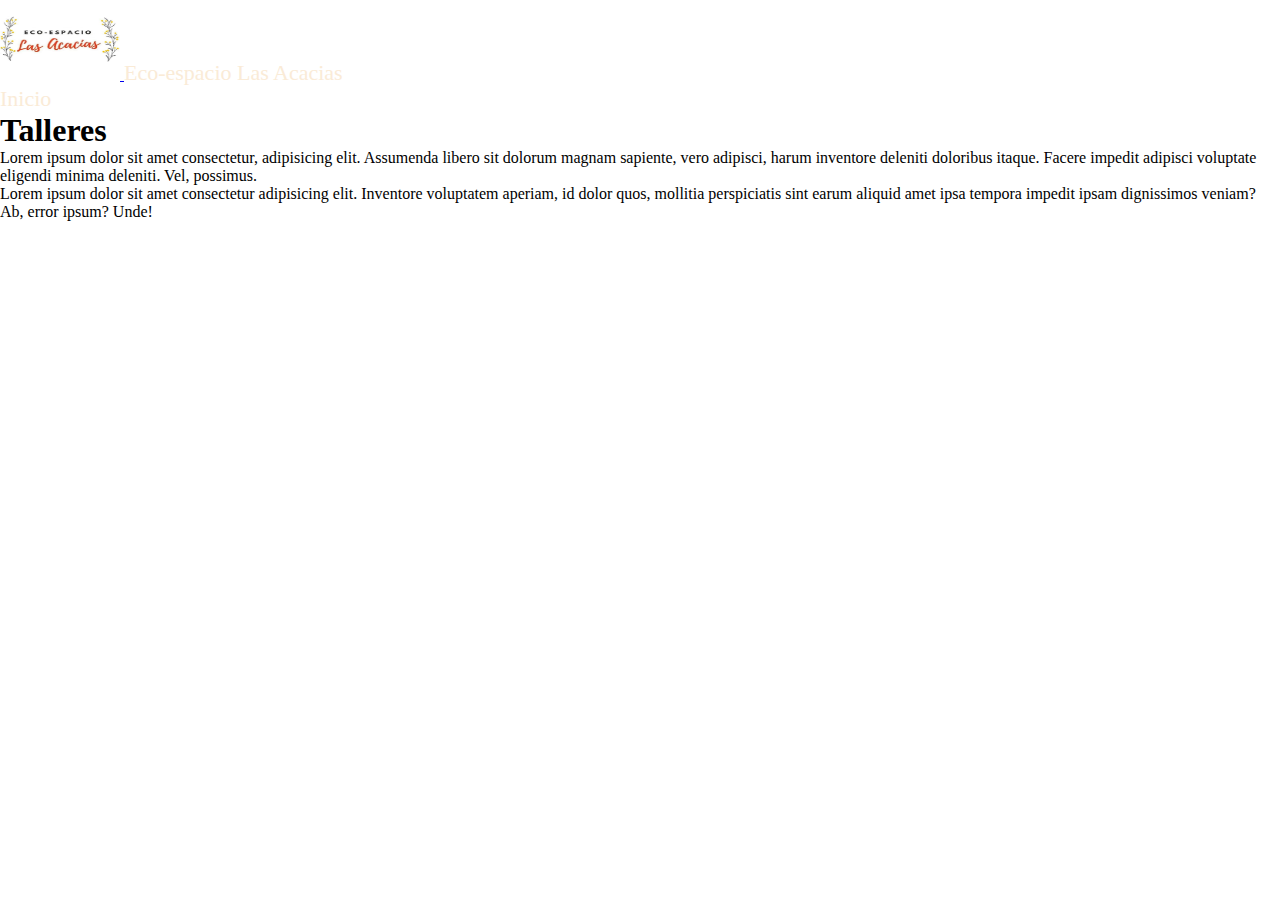
==== talleres.html @ 19cfc83d "Agregue talleres e img" ====
<!DOCTYPE html>
<html lang="en">
<head>
    <meta charset="UTF-8">
    <meta name="viewport" content="width=device-width, initial-scale=1.0">
    <link href="https://cdn.jsdelivr.net/npm/bootstrap@5.3.0/dist/css/bootstrap.min.css" rel="stylesheet" integrity="sha384-9ndCyUaIbzAi2FUVXJi0CjmCapSmO7SnpJef0486qhLnuZ2cdeRhO02iuK6FUUVM" crossorigin="anonymous">
    <link rel="stylesheet" href="styles.css">   
    <title>Talleres</title>
</head>
<body>
    <header class="bg-light">
        <nav class="navbar bg-success p-0">
            <div class="container justify-content-between">
                <div class="logo-container">
                    <a class="navbar-brand" href="index.html">
                        <img src="images/logo.JPG" class="imgLogo" alt="Logo Eco-espacio Las Acacias">
                    </a>
                    <span>Eco-espacio Las Acacias</span>
                </div>
                <div class="talleres-container">
                    <a href="index.html">Inicio</a>
                </div>
            </div>
        </nav>
        <h1 class="text-center p-3">Talleres</h1>
    </header>
    <main>
        <div class="container">
            <div class="row">
                <div class="col-lg-6 bg-success">
                    Lorem ipsum dolor sit amet consectetur, adipisicing elit. Assumenda libero sit dolorum magnam sapiente, vero adipisci, harum inventore deleniti doloribus itaque. Facere impedit adipisci voluptate eligendi minima deleniti. Vel, possimus.
                </div>
                <div class="col-lg-6 bg-secondary">
                    Lorem ipsum dolor sit amet consectetur adipisicing elit. Inventore voluptatem aperiam, id dolor quos, mollitia perspiciatis sint earum aliquid amet ipsa tempora impedit ipsam dignissimos veniam? Ab, error ipsum? Unde!
                </div>
            </div>
        </div>
    </main>





<script src="https://cdn.jsdelivr.net/npm/bootstrap@5.3.0/dist/js/bootstrap.bundle.min.js" integrity="sha384-geWF76RCwLtnZ8qwWowPQNguL3RmwHVBC9FhGdlKrxdiJJigb/j/68SIy3Te4Bkz" crossorigin="anonymous"></script>
</body>
</html>
---- styles.css ----
*,
*::after,
*::before{
    margin: 0;
    padding: 0;
    box-sizing: border-box;
}

.header{
    height: 100vh;
}

.talleres-container a{
    color: antiquewhite;
    font-size: 22px;
    text-decoration: none;
}

.logo-container span{  
    color: antiquewhite;
    font-size: 22px;
}

.carrusel{
    height: 600px
}

.imgLogo{
    width: 120px;
    height: 80px;
}
.imagenHuerta{
    height: 400px;
    max-height: 400px;
}

.main{
    padding-top: 100px;
    background-color: lightgray;
}
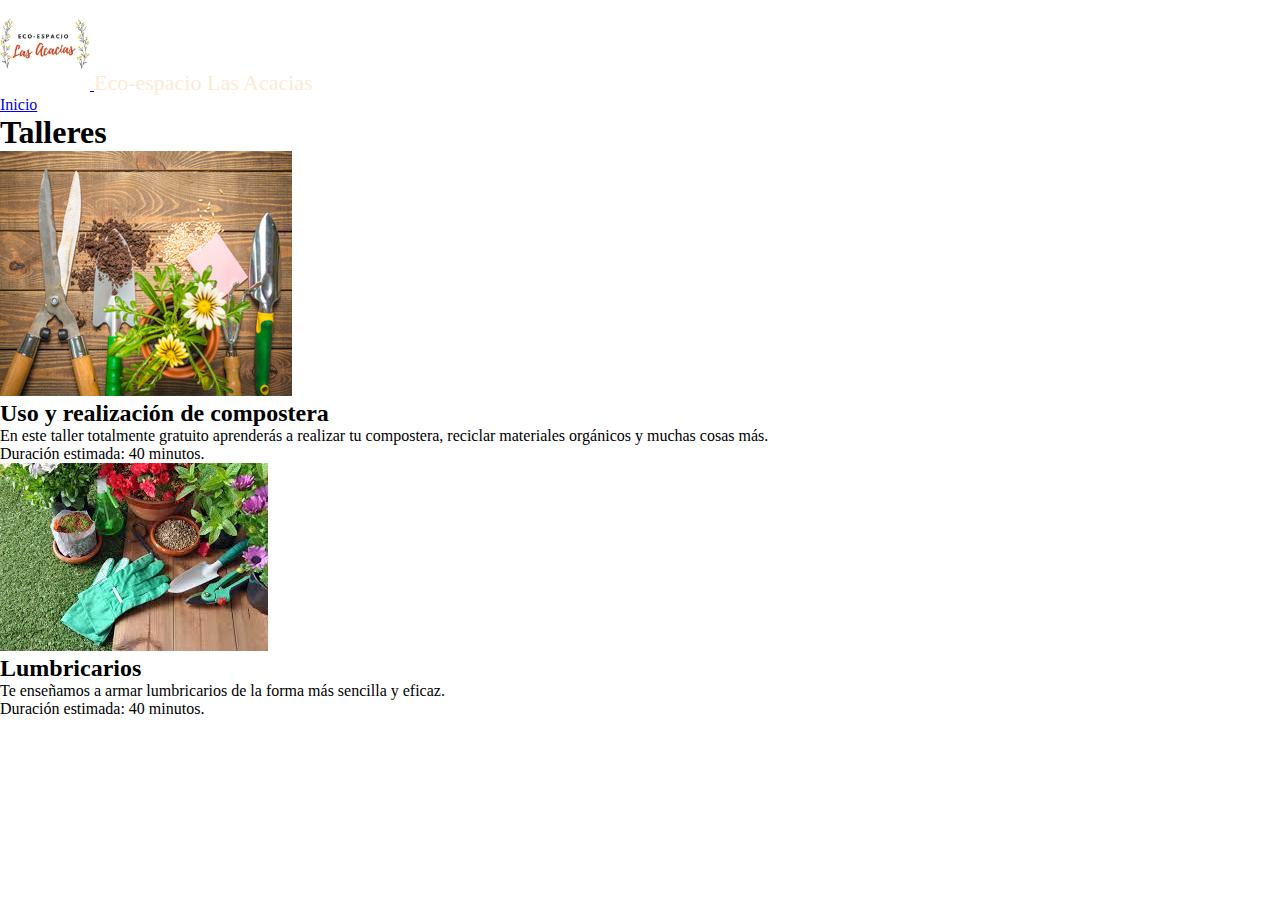
==== commit 88cc1837: "Creacion de otras paginas" ====
--- a/talleres.html
+++ b/talleres.html
@@ -28,10 +28,23 @@
         <div class="container">
             <div class="row">
                 <div class="col-lg-6 bg-success">
-                    Lorem ipsum dolor sit amet consectetur, adipisicing elit. Assumenda libero sit dolorum magnam sapiente, vero adipisci, harum inventore deleniti doloribus itaque. Facere impedit adipisci voluptate eligendi minima deleniti. Vel, possimus.
+                    <div class="talleresimg">
+                        <img src="images/talleres3.jpg" class="talleres3" alt="imagentalleres3">
+                    <h2>Uso y realización de compostera</h2>
+                    <p>En este taller totalmente gratuito aprenderás a realizar tu compostera, reciclar materiales
+                        orgánicos y muchas cosas más.
+                    </p>
+                    <p>Duración estimada: 40 minutos.</p>
+ 
                 </div>
                 <div class="col-lg-6 bg-secondary">
-                    Lorem ipsum dolor sit amet consectetur adipisicing elit. Inventore voluptatem aperiam, id dolor quos, mollitia perspiciatis sint earum aliquid amet ipsa tempora impedit ipsam dignissimos veniam? Ab, error ipsum? Unde!
+                    <div class="talleresimg">
+                        <img src="images/talleres2.jpg" class="talleres2" alt="imagentalleres2">
+                        <h2>Lumbricarios</h2>
+                        <p>Te enseñamos a armar lumbricarios de la forma más sencilla y eficaz.
+                        </p>
+                        <p>Duración estimada: 40 minutos.</p>
+
                 </div>
             </div>
         </div>
--- a/styles.css
+++ b/styles.css
@@ -10,7 +10,7 @@
     height: 100vh;
 }
 
-.talleres-container a{
+.paginas-container a{
     color: antiquewhite;
     font-size: 22px;
     text-decoration: none;
@@ -26,8 +26,8 @@
 }
 
 .imgLogo{
-    width: 120px;
-    height: 80px;
+    width: 90px;
+    height: auto;
 }
 .imagenHuerta{
     height: 400px;
@@ -38,5 +38,16 @@
     padding-top: 100px;
     background-color: lightgray;
 }
+.talleresimg {
+    object-fit: cover;
+}
 
-
+.imgnosotros {
+  width: 100%;
+  height: auto;
+  max-width: 100%;
+  max-height: 40%;
+  object-fit: cover;
+  border-radius: 30px;
+  
+}
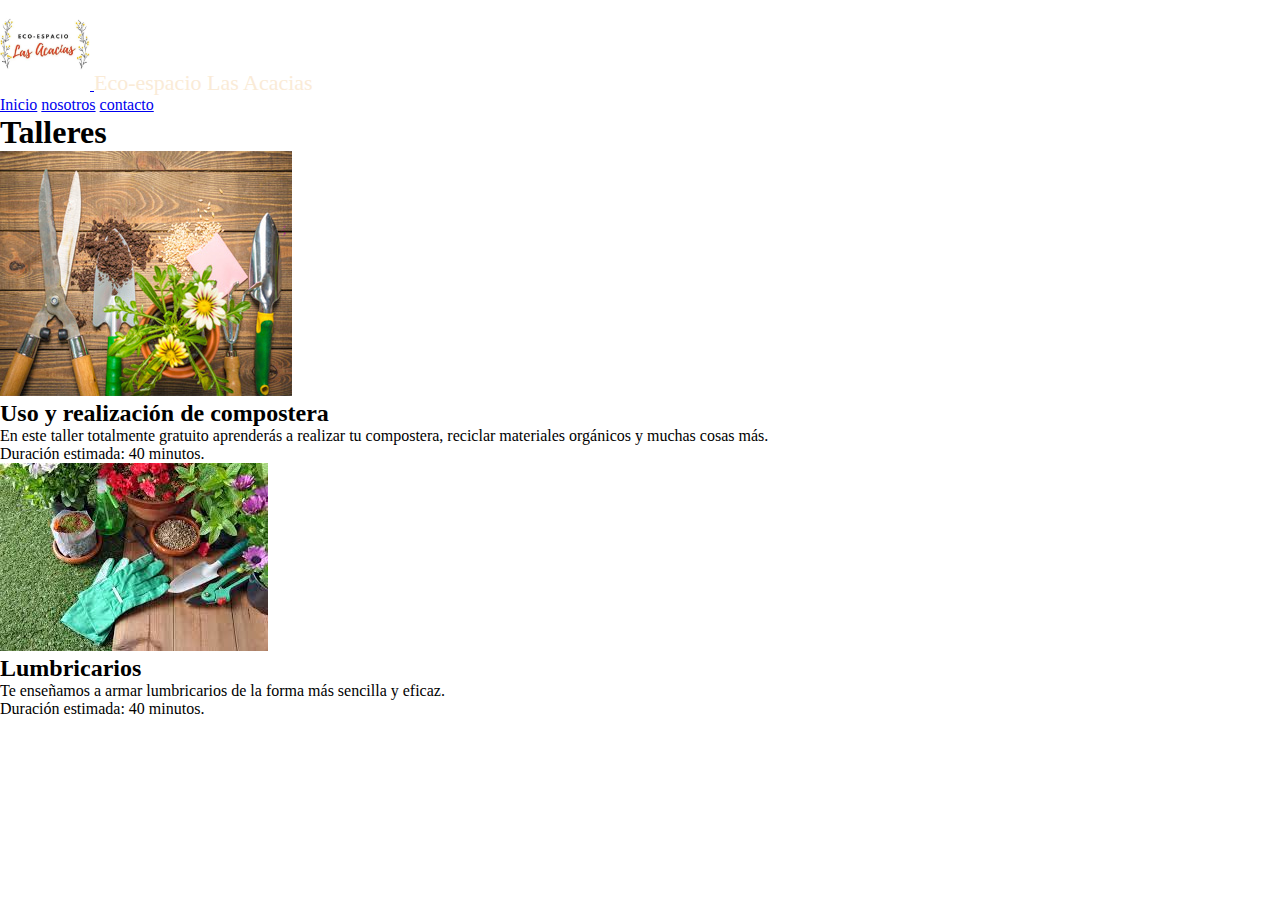
==== commit 0dab5f9c: "creación de páginas 2" ====
--- a/talleres.html
+++ b/talleres.html
@@ -18,7 +18,10 @@
                     <span>Eco-espacio Las Acacias</span>
                 </div>
                 <div class="talleres-container">
-                    <a href="index.html">Inicio</a>
+                    <a href="/index.html">Inicio</a>
+                    <a href="/pages/nosotros.html">nosotros</a>
+                    <a href="/pages/contacto.html">contacto</a>
+
                 </div>
             </div>
         </nav>
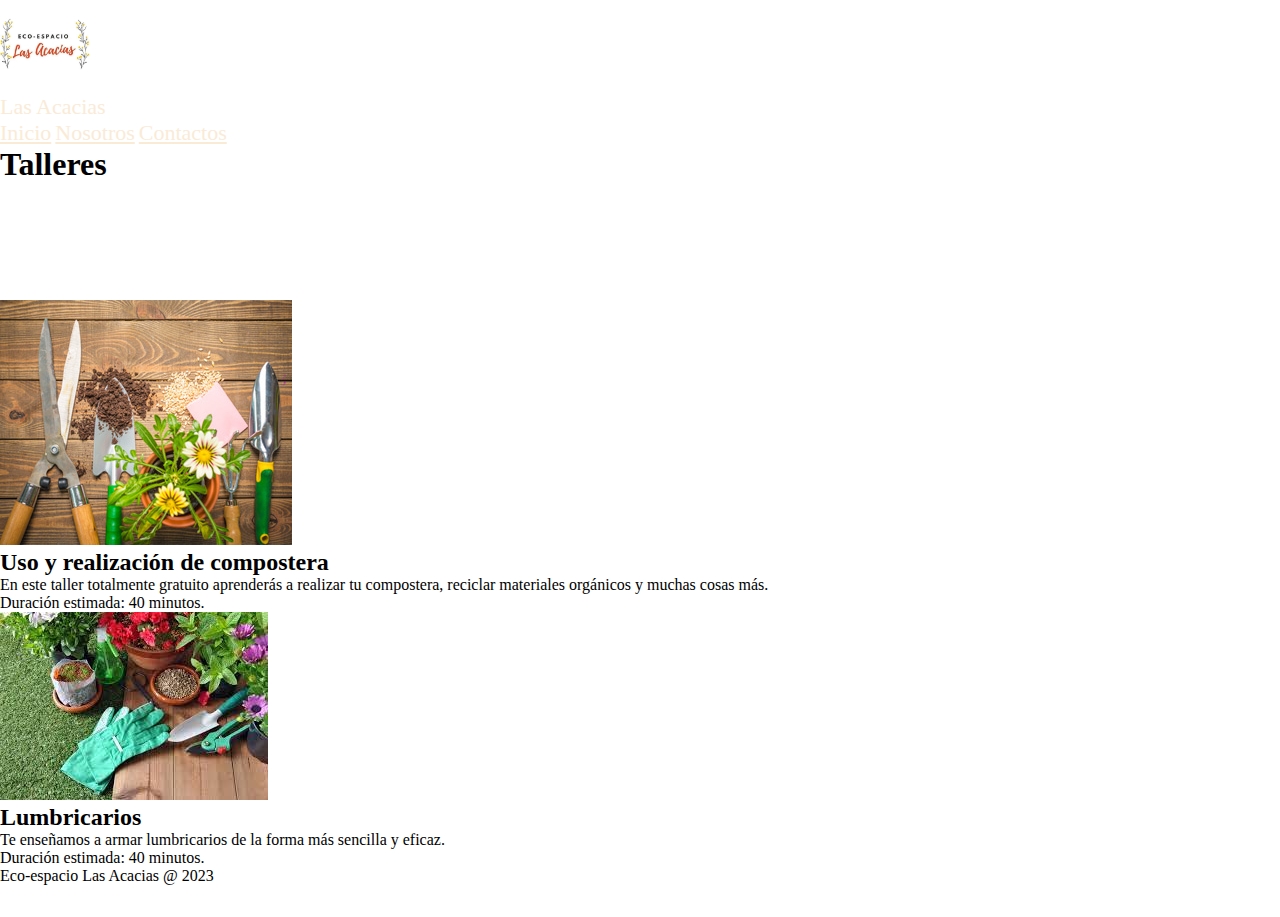
==== commit 62defe8e: "Arreglos generales y finales" ====
--- a/talleres.html
+++ b/talleres.html
@@ -8,54 +8,58 @@
     <title>Talleres</title>
 </head>
 <body>
-    <header class="bg-light">
-        <nav class="navbar bg-success p-0">
-            <div class="container justify-content-between">
-                <div class="logo-container">
-                    <a class="navbar-brand" href="index.html">
+    <header class="bg-success header-talleres">
+        <nav class="navbar bg-success p-0 py-2">
+            <div class="container-fluid px-sm-5 justify-content-between">
+                <div class="logo-container d-flex align-items-center justify-content-between flex-column">
+                    <a class="navbar-brand m-0" href="index.html">
                         <img src="images/logo.JPG" class="imgLogo" alt="Logo Eco-espacio Las Acacias">
                     </a>
-                    <span>Eco-espacio Las Acacias</span>
+                    <p class="mt-1">Las Acacias</p>
                 </div>
-                <div class="talleres-container">
-                    <a href="/index.html">Inicio</a>
-                    <a href="/pages/nosotros.html">nosotros</a>
-                    <a href="/pages/contacto.html">contacto</a>
-
-                </div>
+                <div class="paginas-container">
+                    <a class="px-1" href="index.html">Inicio</a>
+                    <a class="px-1" href="pages/nosotros.html">Nosotros</a>
+                    <a class="px-1" href="pages/contacto.html">Contactos</a>
+            </div>
             </div>
         </nav>
         <h1 class="text-center p-3">Talleres</h1>
     </header>
-    <main>
-        <div class="container">
+    <main class="main-talleres bg-warning d-flex flex-column align-items-center justify-content-center py-4">
+        <div class="container-fluid">
             <div class="row">
-                <div class="col-lg-6 bg-success">
-                    <div class="talleresimg">
-                        <img src="images/talleres3.jpg" class="talleres3" alt="imagentalleres3">
-                    <h2>Uso y realización de compostera</h2>
-                    <p>En este taller totalmente gratuito aprenderás a realizar tu compostera, reciclar materiales
-                        orgánicos y muchas cosas más.
-                    </p>
-                    <p>Duración estimada: 40 minutos.</p>
- 
-                </div>
-                <div class="col-lg-6 bg-secondary">
-                    <div class="talleresimg">
-                        <img src="images/talleres2.jpg" class="talleres2" alt="imagentalleres2">
-                        <h2>Lumbricarios</h2>
-                        <p>Te enseñamos a armar lumbricarios de la forma más sencilla y eficaz.
+                <div class="col-lg-6">
+                    <div class="container">
+                        <div class="talleresimg d-flex flex-column align-items-center justify-content-center">
+                            <img src="images/talleres3.jpg" class="talleres3" alt="imagentalleres3">
+                        <h2>Uso y realización de compostera</h2>
+                        <p>En este taller totalmente gratuito aprenderás a realizar tu compostera, reciclar materiales
+                            orgánicos y muchas cosas más.
                         </p>
                         <p>Duración estimada: 40 minutos.</p>
-
+                        </div>
+                    </div>
+                </div>
+                <div class="col-lg-6">
+                    <div class="container">
+                        <div class="talleresimg d-flex flex-column align-items-center justify-content-center">
+                            <img src="images/talleres2.jpg" class="talleresimg" alt="imagentalleres2">
+                            <h2>Lumbricarios</h2>
+                            <p>Te enseñamos a armar lumbricarios de la forma más sencilla y eficaz.
+                            </p>
+                            <p>Duración estimada: 40 minutos.</p>
+                        </div>
+                    </div>
                 </div>
             </div>
         </div>
     </main>
-
-
-
-
+    <footer class="bg-success py-2">
+        <div class="d-flex justify-content-center align-items-center">
+            <p class="m-0 text-semi-bold h5">Eco-espacio Las Acacias @ 2023</p>
+        </div>
+    </footer>
 
 <script src="https://cdn.jsdelivr.net/npm/bootstrap@5.3.0/dist/js/bootstrap.bundle.min.js" integrity="sha384-geWF76RCwLtnZ8qwWowPQNguL3RmwHVBC9FhGdlKrxdiJJigb/j/68SIy3Te4Bkz" crossorigin="anonymous"></script>
 </body>
--- a/styles.css
+++ b/styles.css
@@ -13,10 +13,9 @@
 .paginas-container a{
     color: antiquewhite;
     font-size: 22px;
-    text-decoration: none;
 }
 
-.logo-container span{  
+.logo-container p{  
     color: antiquewhite;
     font-size: 22px;
 }
@@ -24,14 +23,14 @@
 .carrusel{
     height: 600px
 }
+.imagenHuerta{
+    height: 600px;
+    max-height: 600px;
+}
 
 .imgLogo{
     width: 90px;
     height: auto;
-}
-.imagenHuerta{
-    height: 400px;
-    max-height: 400px;
 }
 
 .main{
@@ -49,5 +48,56 @@
   max-height: 40%;
   object-fit: cover;
   border-radius: 30px;
+  padding: 0%;
+  margin: 0%;
   
 }
+
+@media screen and (max-width: 800px) {
+    .carrusel{
+        height: 400px
+    }
+    .imagenHuerta{
+        height: 400px;
+        max-height: 400px;
+    }
+}
+
+footer{
+    height: 50px;
+}
+
+.header-talleres{
+    height: 300px;
+}
+
+.main-talleres{
+    min-height: calc(100vh - 350px);
+}
+
+.nosotros .carousel-item img{
+    height: 600px;
+}
+
+.nosotros{
+    min-height: calc(100vh - 50px);
+}
+
+.formulario{
+    border: 10px solid black;
+    background-color: cornsilk;
+    padding: 20px;
+}
+
+.formulario ul{
+    text-decoration: none;
+}
+
+.formulario li{
+    font-size: 20px;
+    font-weight: 500;
+}
+
+.contacto main{
+    min-height: calc(100vh - 350px);
+}